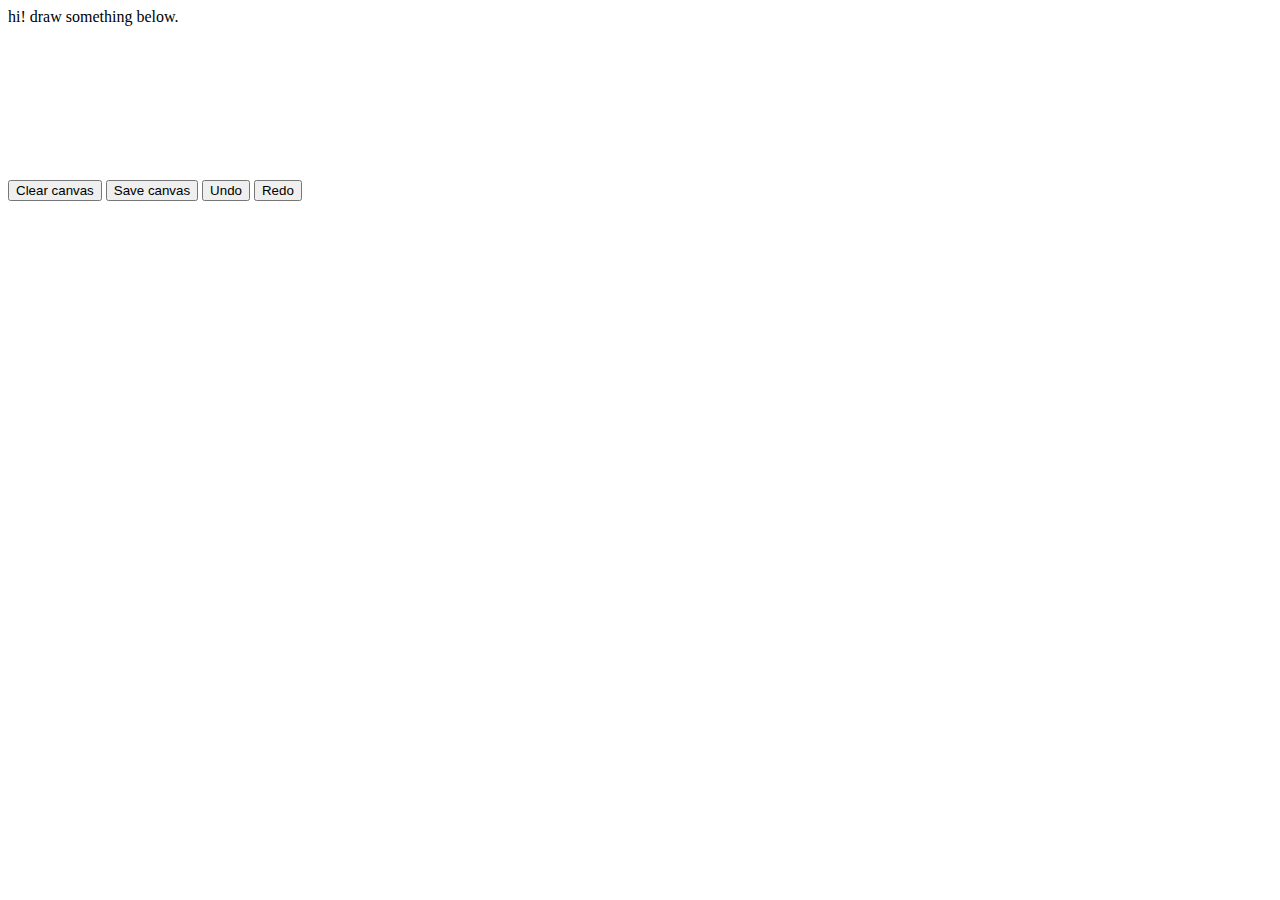
==== app/templates/index.html @ 0d519eea "pictures can be passed to the backend" ====
<!DOCTYPE html>
<html lang="en">
  <head>
    <meta charset="UTF-8" />
    <meta name="viewport" content="width=device-width, initial-scale=1.0" />
    <title>:)</title>
    <link rel='stylesheet' type='text/css' href = 'styles.css'>
  </head>

  <body>
    <header>hi! draw something below. </header>
    <div id="canvas-container"><canvas id="cfd"></canvas></div>
    <div id="canvas-buttons">
    <button id="clear">Clear canvas</button>
    <button id="save">Save canvas</button>
    <button id="undo">Undo</button>
    <button id="redo">Redo</button>
    </div>
    <br />
    <!--
    <button id="red" class="color">Red</button>
    <button id="green" class="color">Green</button>
    <button id="blue" class="color">Blue</button>
    <button id="black" class="color">Black</button>
    -->
    <br />
    <br />
    <br />
  </body>
  <script src="canvas-drawing.js"></script>
  <script>
    const cfd = new CanvasFreeDrawing.default({
      elementId: 'cfd',
      width: 400,
      height: 400,
      showWarnings: true,
    });
    const textarea = document.getElementById('backup');
    document
      .getElementById('clear')
      .addEventListener('click', () => cfd.clear());
    document.getElementById('save').addEventListener('click', () => {
      textarea.value = cfd.save();
    });
    document.getElementById('undo').addEventListener('click', () => cfd.undo());
    document.getElementById('redo').addEventListener('click', () => cfd.redo());

    /*
    document
      .getElementById('red')
      .addEventListener('click', () => cfd.setDrawingColor([255, 0, 0]));
    document
      .getElementById('green')
      .addEventListener('click', () => cfd.setDrawingColor([0, 255, 0]));
    document
      .getElementById('blue')
      .addEventListener('click', () => cfd.setDrawingColor([0, 0, 255]));
    document
      .getElementById('black')
      .addEventListener('click', () => cfd.setDrawingColor([0, 0, 0]));
      */
  </script>
</html>
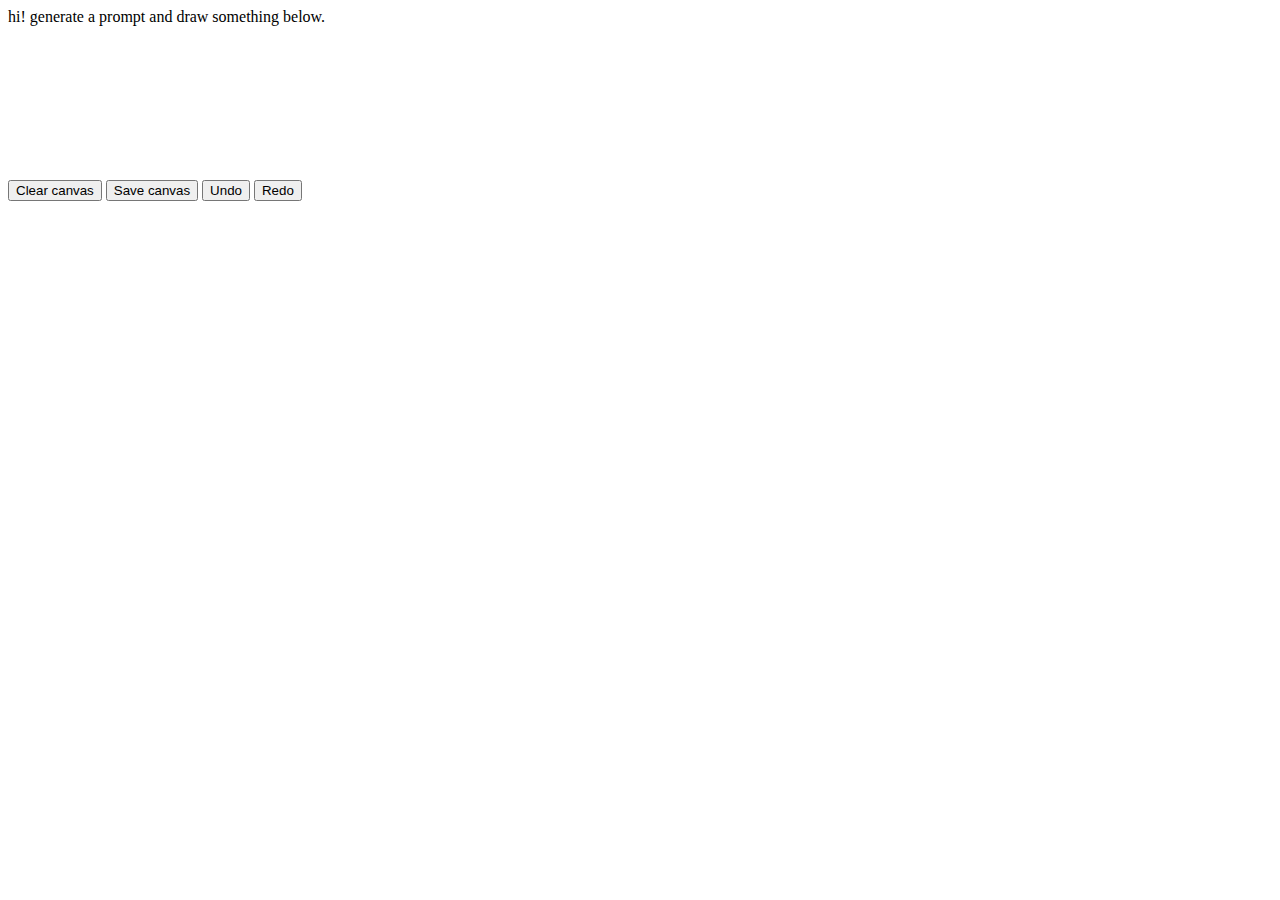
==== commit 15c4b29e: "edit website header" ====
--- a/app/templates/index.html
+++ b/app/templates/index.html
@@ -8,7 +8,7 @@
   </head>
 
   <body>
-    <header>hi! draw something below. </header>
+    <header>hi! generate a prompt and draw something below. </header>
     <div id="canvas-container"><canvas id="cfd"></canvas></div>
     <div id="canvas-buttons">
     <button id="clear">Clear canvas</button>
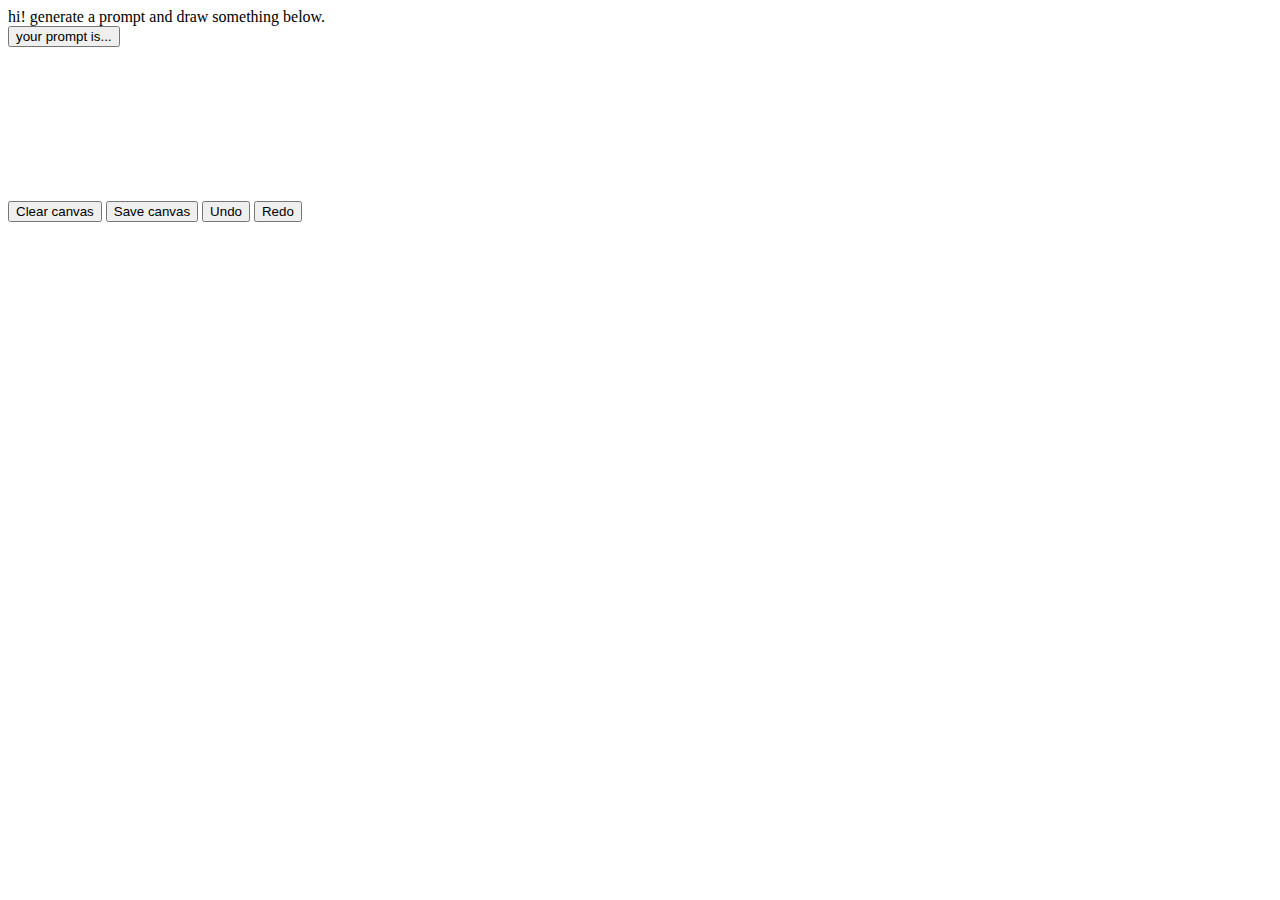
==== commit ac5bb0bb: "update with prompt generation" ====
--- a/app/templates/index.html
+++ b/app/templates/index.html
@@ -9,6 +9,10 @@
 
   <body>
     <header>hi! generate a prompt and draw something below. </header>
+    <div id="prompt-display">
+      <button onclick ="generate_prompt()" id="gen">your prompt is... </button>
+      <div id="prompt"></div>
+    </div>
     <div id="canvas-container"><canvas id="cfd"></canvas></div>
     <div id="canvas-buttons">
     <button id="clear">Clear canvas</button>
@@ -16,6 +20,7 @@
     <button id="undo">Undo</button>
     <button id="redo">Redo</button>
     </div>
+    <header id='results'></header>
     <br />
     <!--
     <button id="red" class="color">Red</button>
@@ -28,6 +33,7 @@
     <br />
   </body>
   <script src="canvas-drawing.js"></script>
+  <script src="prompt-generator.js"></script>
   <script>
     const cfd = new CanvasFreeDrawing.default({
       elementId: 'cfd',
@@ -44,20 +50,5 @@
     });
     document.getElementById('undo').addEventListener('click', () => cfd.undo());
     document.getElementById('redo').addEventListener('click', () => cfd.redo());
-
-    /*
-    document
-      .getElementById('red')
-      .addEventListener('click', () => cfd.setDrawingColor([255, 0, 0]));
-    document
-      .getElementById('green')
-      .addEventListener('click', () => cfd.setDrawingColor([0, 255, 0]));
-    document
-      .getElementById('blue')
-      .addEventListener('click', () => cfd.setDrawingColor([0, 0, 255]));
-    document
-      .getElementById('black')
-      .addEventListener('click', () => cfd.setDrawingColor([0, 0, 0]));
-      */
   </script>
-</html>+</html>
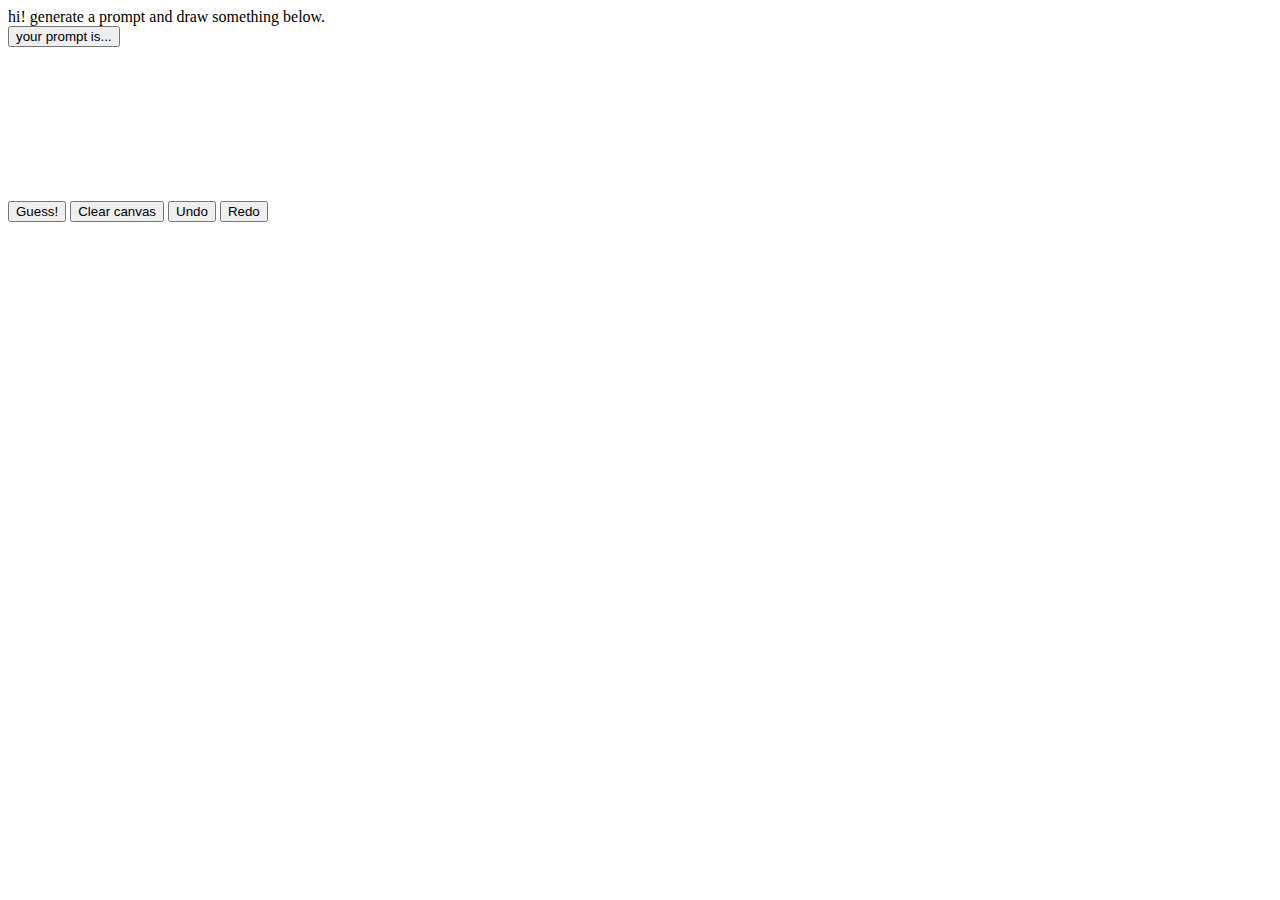
==== commit a92fd4b2: "minor aesthetic changes" ====
--- a/app/templates/index.html
+++ b/app/templates/index.html
@@ -15,8 +15,8 @@
     </div>
     <div id="canvas-container"><canvas id="cfd"></canvas></div>
     <div id="canvas-buttons">
+    <button id="save">Guess!</button>
     <button id="clear">Clear canvas</button>
-    <button id="save">Save canvas</button>
     <button id="undo">Undo</button>
     <button id="redo">Redo</button>
     </div>
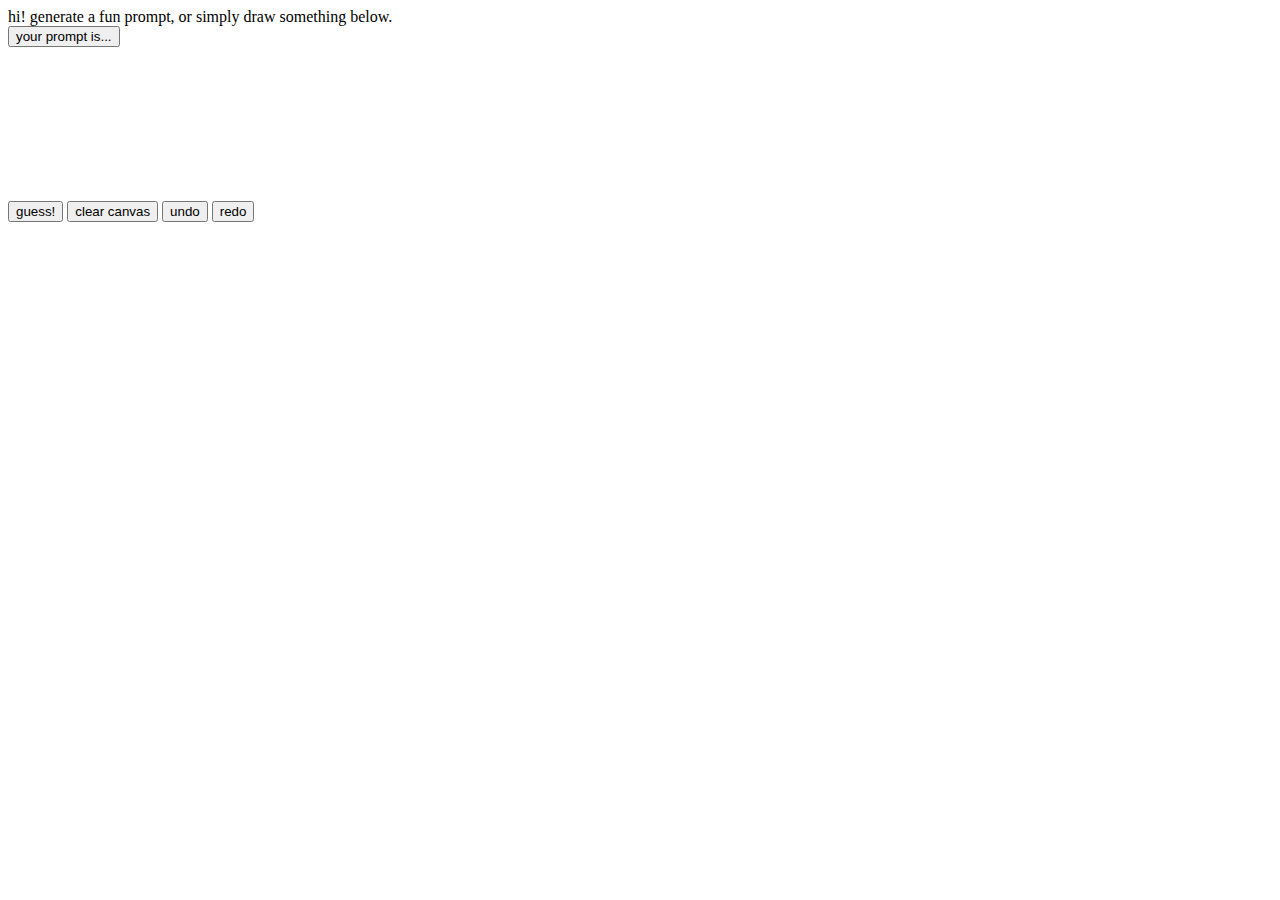
==== commit 74f9e8db: "update w fun classess" ====
--- a/app/templates/index.html
+++ b/app/templates/index.html
@@ -8,17 +8,17 @@
   </head>
 
   <body>
-    <header>hi! generate a prompt and draw something below. </header>
+    <header>hi! generate a fun prompt, or simply draw something below. </header>
     <div id="prompt-display">
       <button onclick ="generate_prompt()" id="gen">your prompt is... </button>
       <div id="prompt"></div>
     </div>
     <div id="canvas-container"><canvas id="cfd"></canvas></div>
     <div id="canvas-buttons">
-    <button id="save">Guess!</button>
-    <button id="clear">Clear canvas</button>
-    <button id="undo">Undo</button>
-    <button id="redo">Redo</button>
+    <button id="save">guess!</button>
+    <button id="clear">clear canvas</button>
+    <button id="undo">undo</button>
+    <button id="redo">redo</button>
     </div>
     <header id='results'></header>
     <br />
